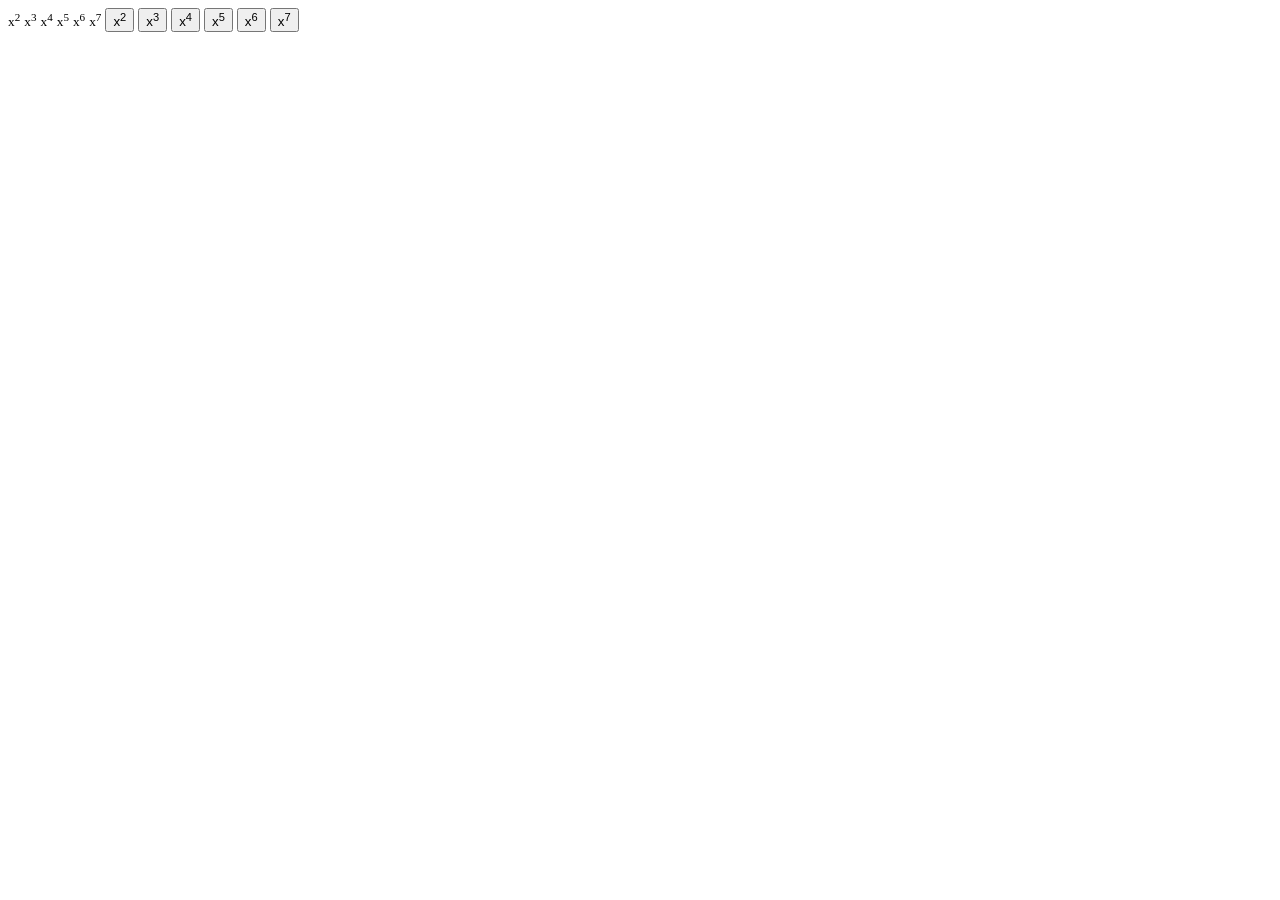
==== interface.html @ 0dd8a550 "this is the file of the interface of the calculator" ====
<!DOCTYPE html>
<head>
    <link href="design.css" rel="stylesheet"/>
</head>
<body>
    <div class="main-box">
        <section class="box-one">
    <section class="box-two">
<div>
    <span>
    <small>x<sup>2</sup></small>
    <small>x<sup>3</sup></small>
    <small>x<sup>4</sup></small>
    <small>x<sup>5</sup></small>
    <small>x<sup>6</sup></small>
    <small>x<sup>7</sup></small>
    </span>
    <span>
        <button>x<sup>2</sup></button>
        <button>x<sup>3</sup></button>
        <button>x<sup>4</sup></button>
        <button>x<sup>5</sup></button>
        <button>x<sup>6</sup></button>
        <button>x<sup>7</sup></button>
    </span>
</div>
    </section>

        </section>
    </div>
</body>
</html>
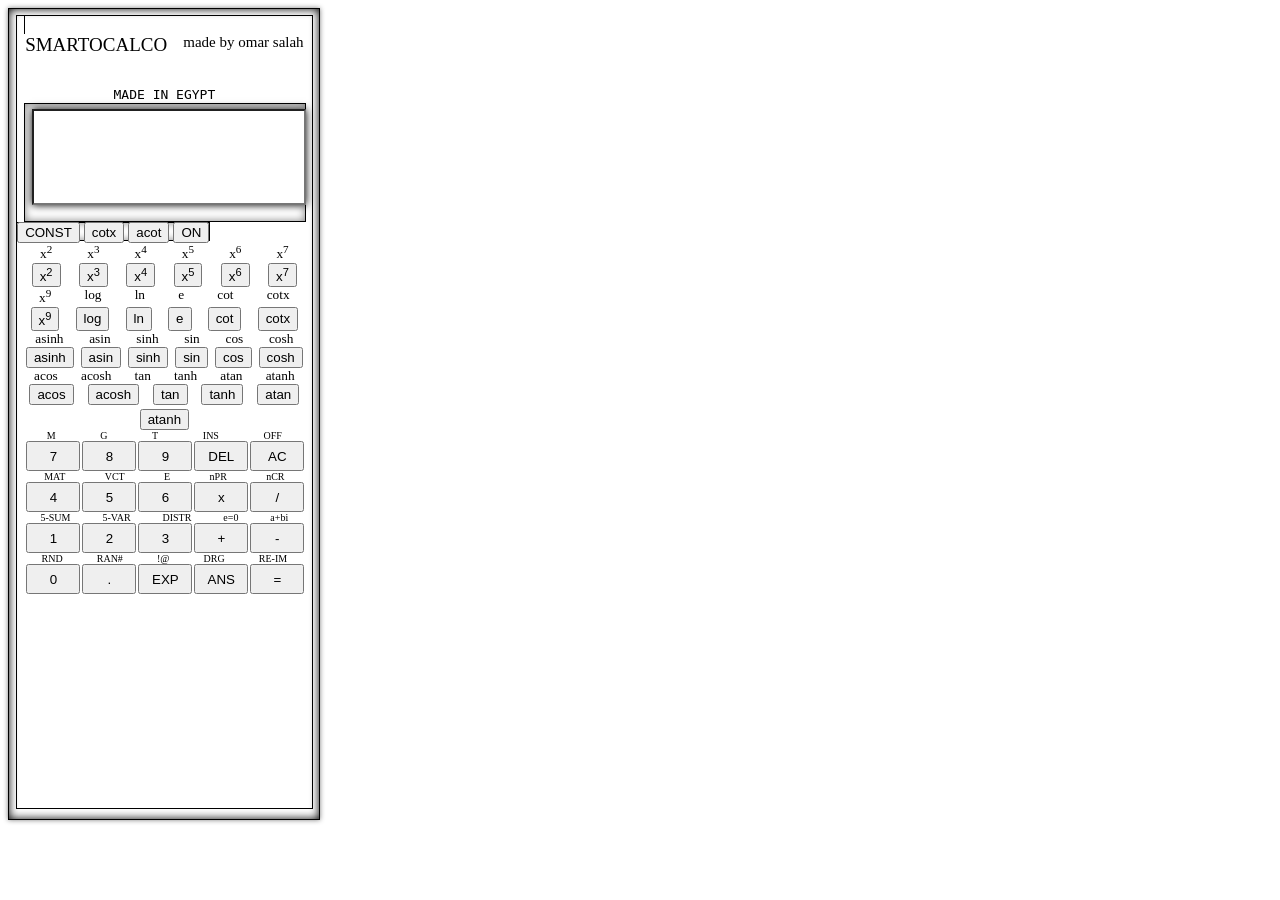
==== commit cd7109aa: "Refactor interface.html structure and content this is a huge modification about the buttons and thei" ====
--- a/interface.html
+++ b/interface.html
@@ -5,8 +5,26 @@
 <body>
     <div class="main-box">
         <section class="box-one">
-    <section class="box-two">
-<div>
+            <artical class="box-one-top">
+                <div id="box-one-text">
+                    <span style="font-size: 19px;">SMARTOCALCO</span>
+                    <span style="font-family: 'Times New Roman', Times, serif; font-size: 15px;" >made by omar salah</span>
+                </div>
+                <center>
+                     <code>MADE IN EGYPT</code>
+                </center>
+<div id="box-one-middle">
+    <input type="text"/>
+</div >
+<span id="box-one-bottom">
+    <button>CONST</button>
+    <button>cotx</button>
+    <button>acot</button>
+    <button>ON</button>
+    
+</span>
+            </artical>
+    <div class="box-two">
     <span>
     <small>x<sup>2</sup></small>
     <small>x<sup>3</sup></small>
@@ -23,10 +41,114 @@
         <button>x<sup>6</sup></button>
         <button>x<sup>7</sup></button>
     </span>
-</div>
+    <span>
+        <small>x<sup>9</sup></small>
+        <small>log</small>
+        <small>ln</small>
+        <small>e</small>
+        <small>cot</small>
+        <small>cotx</small>
+    </span>
+    <span>
+        <button>x<sup>9</sup></button>
+        <button>log</button>
+        <button>ln</button>
+        <button>e</button>
+        <button>cot</button>
+        <button>cotx</button>
+    </span>
+    <span>
+        <small>asinh</small>
+        <small>asin</small>
+        <small>sinh</small>
+        <small>sin</small>
+        <small>cos</small>
+        <small>cosh</small>
+    </span>
+    <span>
+        <button>asinh</button>
+        <button>asin</button>
+        <button>sinh</button>
+        <button>sin</button>
+        <button>cos</button>
+        <button>cosh</button>
+    </span>
+    <span>
+        <small>acos</small>
+        <small>acosh</small>
+        <small>tan</small>
+        <small>tanh</small>
+        <small>atan</small>
+        <small>atanh</small>
+    </span>
+    <span>
+        <button>acos</button>
+        <button>acosh</button>
+        <button>tan</button>
+        <button>tanh</button>
+        <button>atan</button>
+        <button>atanh</button>
+    </span>
+    </div>
+    <div class="box-three">
+        <span>
+            <small>M</small>
+            <small>G</small>
+            <small>T</small>
+            <small>INS</small>
+            <small>OFF</small>
+        </span>
+        <span>
+            <button>7</button>
+            <button>8</button>
+            <button>9</button>
+            <button>DEL</button>
+            <button>AC</button>
+        </span>
+        <span>
+            <small>MAT</small>
+            <small>VCT</small>
+            <small>E</small>
+            <small>nPR</small>
+            <small>nCR</small>
+        </span>
+        <span>
+            <button>4</button>
+            <button>5</button>
+            <button>6</button>
+            <button>x</button>
+            <button>/</button>
+        </span>
+        <span>
+            <small>5-SUM</small>
+            <small>5-VAR</small>
+            <small>DISTR</small>
+            <small>e=0</small>
+            <small>a+bi</small>
+        </span>
+        <span>
+            <button>1</button>
+            <button>2</button>
+            <button>3</button>
+            <button>+</button>
+            <button>-</button>
+        </span>
+         <span>
+            <small>RND</small>
+            <small>RAN#</small>
+            <small>!@</small>
+            <small>DRG</small>
+            <small>RE-IM</small>
+        </span>
+        <span>
+            <button>0</button>
+            <button>.</button>
+            <button>EXP</button>
+            <button>ANS</button>
+            <button>=</button>
+        </span>
+    </div>
     </section>
-
-        </section>
     </div>
 </body>
-</html>+</html>
--- a/design.css
+++ b/design.css
@@ -0,0 +1,67 @@
+.main-box{
+    width: 310px;
+    box-shadow: 0 0 5px grey, inset 0 0 10px black;
+    height: 90vh;
+    border: 1px solid black;
+}
+.main-box>.box-one{
+width: 95%;
+margin-left: 2.3%;
+border: 1px solid black;
+height: 88vh;
+margin-top: 6px;
+}
+.main-box>.box-one>.box-two> span{
+display: flex;
+flex-wrap: wrap;
+gap: 4px;
+width: 95%;
+margin-left: 2.5%;
+justify-content: space-around;
+}
+.main-box>.box-one>.box-three{
+    display: flex;
+    width: 95%;
+    margin-left: 2.5%;
+    flex-direction: column;
+}
+.main-box>.box-one>.box-three>span{
+    display: flex;
+    justify-content: space-around;
+}
+.main-box>.box-one>.box-three>span>button{
+    width: 80px;
+    height: 30px;
+    margin-left: 2px;
+
+}
+.main-box>.box-one>.box-three>span>small{
+    font-size: 10px;
+}
+.main-box>.box-one>.box-one-top{
+    width: 95%;
+    margin-left: 2.5%;
+    height: 25vh;
+    border: 1px solid black;
+    box-shadow: inset 0 0 8px grey;
+}
+.main-box>.box-one>.box-one-top>#box-one-text{
+    display: flex;
+    font-size: 13px;
+    margin-bottom: 10%;
+    justify-content: space-around;
+}
+.main-box>.box-one>.box-one-top>#box-one-middle{
+    width: 95%;
+    margin-left: 2.5%;
+    height: 13vh;
+    border: 1px solid black;
+    box-shadow: inset 0 0 8px grey;
+}
+.main-box>.box-one>.box-one-top>#box-one-middle>input[type=text]{
+    width: 95%;
+    height: 10vh;
+    box-shadow: 0 0 8px black;
+    margin-left: 2.5%;
+    margin-top: 5px;
+}
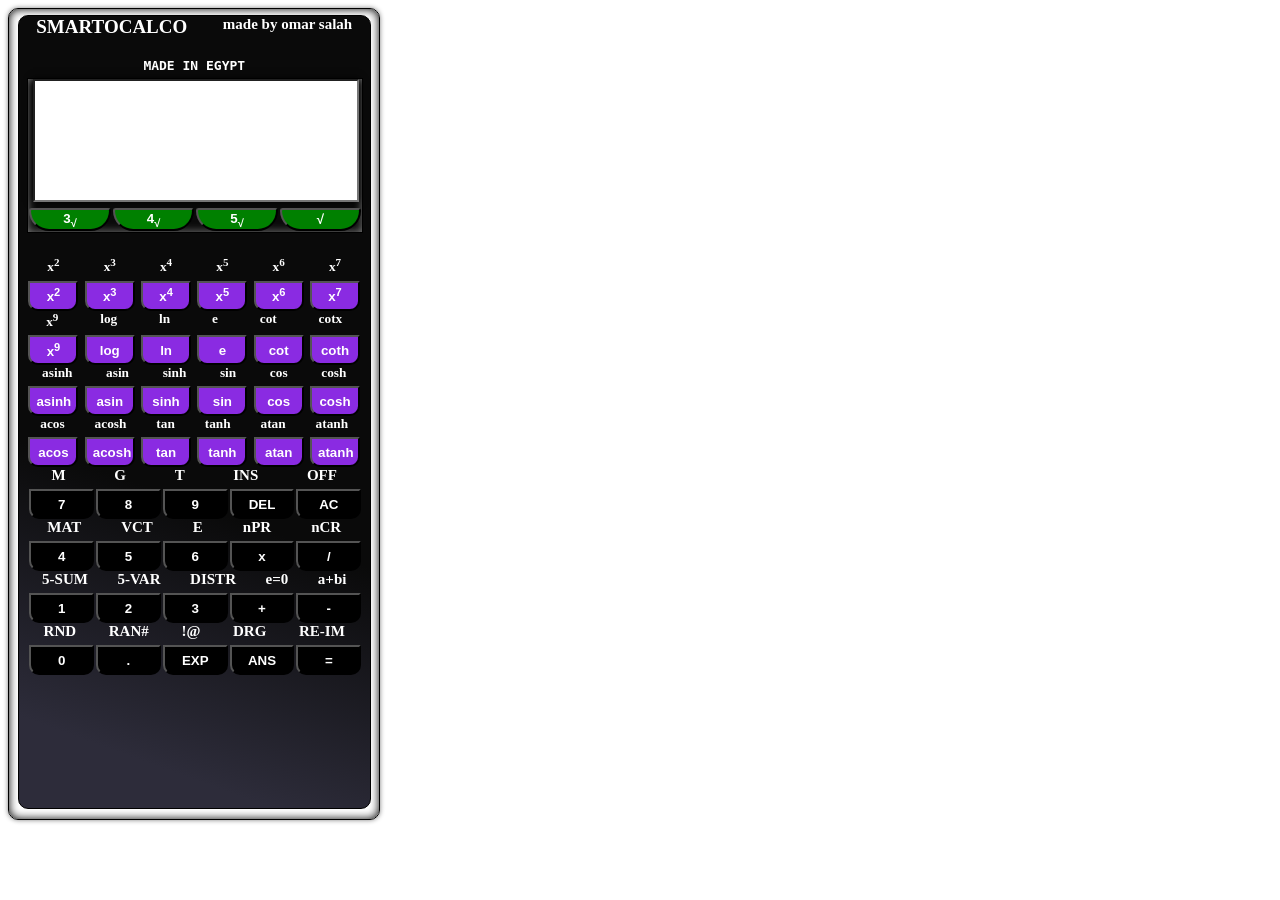
==== commit b09e6b14: "Enhance interface with calculations script and input ID this is the final code for the interface of " ====
--- a/interface.html
+++ b/interface.html
@@ -3,6 +3,7 @@
     <link href="design.css" rel="stylesheet"/>
 </head>
 <body>
+    <script src="calculations.js"></script>
     <div class="main-box">
         <section class="box-one">
             <artical class="box-one-top">
@@ -10,17 +11,17 @@
                     <span style="font-size: 19px;">SMARTOCALCO</span>
                     <span style="font-family: 'Times New Roman', Times, serif; font-size: 15px;" >made by omar salah</span>
                 </div>
-                <center>
+                <center style="margin-top: 4px;">
                      <code>MADE IN EGYPT</code>
                 </center>
 <div id="box-one-middle">
-    <input type="text"/>
+    <input type="text" id="result"/>
 </div >
 <span id="box-one-bottom">
-    <button>CONST</button>
-    <button>cotx</button>
-    <button>acot</button>
-    <button>ON</button>
+    <button onclick="cuberut()">3<sub>√</sub></button>
+    <button onclick="fourrut()">4<sub>√</sub></button>
+    <button onclick="fiverut()">5<sub>√</sub></button>
+    <button onclick="sqrt()">√</button>
     
 </span>
             </artical>
@@ -34,12 +35,12 @@
     <small>x<sup>7</sup></small>
     </span>
     <span>
-        <button>x<sup>2</sup></button>
-        <button>x<sup>3</sup></button>
-        <button>x<sup>4</sup></button>
-        <button>x<sup>5</sup></button>
-        <button>x<sup>6</sup></button>
-        <button>x<sup>7</sup></button>
+        <button onclick="x2()">x<sup>2</sup></button>
+        <button onclick="x3()">x<sup>3</sup></button>
+        <button onclick="x4()">x<sup>4</sup></button>
+        <button onclick="x5()">x<sup>5</sup></button>
+        <button onclick="x6()">x<sup>6</sup></button>
+        <button onclick="x7()">x<sup>7</sup></button>
     </span>
     <span>
         <small>x<sup>9</sup></small>
@@ -50,12 +51,12 @@
         <small>cotx</small>
     </span>
     <span>
-        <button>x<sup>9</sup></button>
-        <button>log</button>
-        <button>ln</button>
+        <button onclick="x9()">x<sup>9</sup></button>
+        <button onclick="log()">log</button>
+        <button onclick="ln()">ln</button>
         <button>e</button>
-        <button>cot</button>
-        <button>cotx</button>
+        <button onclick="cot()">cot</button>
+        <button onclick="coth()">coth</button>
     </span>
     <span>
         <small>asinh</small>
@@ -66,12 +67,12 @@
         <small>cosh</small>
     </span>
     <span>
-        <button>asinh</button>
-        <button>asin</button>
-        <button>sinh</button>
-        <button>sin</button>
-        <button>cos</button>
-        <button>cosh</button>
+        <button onclick="asinh()">asinh</button>
+        <button onclick="asin()">asin</button>
+        <button onclick="sinh()">sinh</button>
+        <button onclick="sin()">sin</button>
+        <button onclick="cos()">cos</button>
+        <button onclick="cosh()">cosh</button>
     </span>
     <span>
         <small>acos</small>
@@ -82,12 +83,12 @@
         <small>atanh</small>
     </span>
     <span>
-        <button>acos</button>
-        <button>acosh</button>
-        <button>tan</button>
-        <button>tanh</button>
-        <button>atan</button>
-        <button>atanh</button>
+        <button onclick="acos()">acos</button>
+        <button onclick="acosh()">acosh</button>
+        <button onclick="tan()">tan</button>
+        <button onclick="tanh()">tanh</button>
+        <button onclick="atan()">atan</button>
+        <button onclick="atanh()">atanh</button>
     </span>
     </div>
     <div class="box-three">
@@ -99,11 +100,11 @@
             <small>OFF</small>
         </span>
         <span>
-            <button>7</button>
-            <button>8</button>
-            <button>9</button>
-            <button>DEL</button>
-            <button>AC</button>
+            <button onclick="dis( '7' )">7</button>
+            <button onclick="dis( '8' )">8</button>
+            <button onclick="dis( '9' )">9</button>
+            <button onclick="del()">DEL</button>
+            <button onclick="ac()">AC</button>
         </span>
         <span>
             <small>MAT</small>
@@ -113,11 +114,11 @@
             <small>nCR</small>
         </span>
         <span>
-            <button>4</button>
-            <button>5</button>
-            <button>6</button>
-            <button>x</button>
-            <button>/</button>
+            <button onclick="dis( '4' )">4</button>
+            <button onclick="dis( '5' )">5</button>
+            <button onclick="dis( '6' )">6</button>
+            <button onclick="dis( '*' )">x</button>
+            <button onclick="dis( '/' )">/</button>
         </span>
         <span>
             <small>5-SUM</small>
@@ -127,11 +128,11 @@
             <small>a+bi</small>
         </span>
         <span>
-            <button>1</button>
-            <button>2</button>
-            <button>3</button>
-            <button>+</button>
-            <button>-</button>
+            <button onclick="dis( '1' )">1</button>
+            <button onclick="dis( '2' )">2</button>
+            <button onclick="dis( '3' )">3</button>
+            <button onclick="dis( '+' )">+</button>
+            <button onclick="dis( '-' )">-</button>
         </span>
          <span>
             <small>RND</small>
@@ -141,11 +142,11 @@
             <small>RE-IM</small>
         </span>
         <span>
-            <button>0</button>
-            <button>.</button>
+            <button onclick="dis( '0' )">0</button>
+            <button onclick="dis( '.' )">.</button>
             <button>EXP</button>
-            <button>ANS</button>
-            <button>=</button>
+            <button onclick="dis( 'ANS' )">ANS</button>
+            <button onclick="solve()">=</button>
         </span>
     </div>
     </section>
--- a/design.css
+++ b/design.css
@@ -1,8 +1,11 @@
 .main-box{
-    width: 310px;
+    width: 370px;
     box-shadow: 0 0 5px grey, inset 0 0 10px black;
     height: 90vh;
     border: 1px solid black;
+    border-radius: 10px;
+    color: white;
+    font-weight: 500;
 }
 .main-box>.box-one{
 width: 95%;
@@ -10,6 +13,9 @@
 border: 1px solid black;
 height: 88vh;
 margin-top: 6px;
+font-weight: bold;
+border-radius: 10px;
+background: linear-gradient(20deg,rgb(45,44,58) 10%, rgb(10,10,10) 40%);
 }
 .main-box>.box-one>.box-two> span{
 display: flex;
@@ -19,10 +25,27 @@
 margin-left: 2.5%;
 justify-content: space-around;
 }
+.main-box>.box-one>.box-two> span>button{
+    width: 50px;
+    font-weight: bold;
+    height: 30px;
+    border-bottom-left-radius: 10px;
+    border-bottom-right-radius: 10px;
+    margin-top: 5px;
+    outline: none;
+    background-color: blueviolet;
+    color: white;
+}
+
+.main-box>.box-one>.box-two>span>button:hover{
+    transform: scale(0.95);
+}
+
 .main-box>.box-one>.box-three{
     display: flex;
     width: 95%;
     margin-left: 2.5%;
+    height: 10vh;
     flex-direction: column;
 }
 .main-box>.box-one>.box-three>span{
@@ -30,38 +53,78 @@
     justify-content: space-around;
 }
 .main-box>.box-one>.box-three>span>button{
-    width: 80px;
+    width: 100px;
     height: 30px;
     margin-left: 2px;
+font-weight: bold;
+margin-top: 5px;
+border-bottom-left-radius: 10px;
+    border-bottom-right-radius: 10px;
+    background-color: black;
+    color: white;
+    outline: none;
+}
 
+.main-box>.box-one>.box-three>span>button:hover{
+    transform: scale(0.95);
 }
+
+
 .main-box>.box-one>.box-three>span>small{
-    font-size: 10px;
+    font-size: 15px;
 }
-.main-box>.box-one>.box-one-top{
+.main-box>.box-one>#box-one-top{
     width: 95%;
     margin-left: 2.5%;
-    height: 25vh;
+    height: 1600vh;
     border: 1px solid black;
     box-shadow: inset 0 0 8px grey;
 }
 .main-box>.box-one>.box-one-top>#box-one-text{
     display: flex;
-    font-size: 13px;
-    margin-bottom: 10%;
+    font-size: 18px;
+    margin-bottom: 5%;
     justify-content: space-around;
+    font-weight: bold;
+    font-family: 'Times New Roman', Times, serif;
 }
 .main-box>.box-one>.box-one-top>#box-one-middle{
     width: 95%;
     margin-left: 2.5%;
-    height: 13vh;
+    height: 17vh;
     border: 1px solid black;
     box-shadow: inset 0 0 8px grey;
+    margin-top: 4px;
 }
 .main-box>.box-one>.box-one-top>#box-one-middle>input[type=text]{
     width: 95%;
-    height: 10vh;
+    height: 13vh;
     box-shadow: 0 0 8px black;
+    margin-left: 1.5%;
+    font-weight: bold;
+   
+}
+.main-box>.box-one>.box-one-top>#box-one-bottom{
+    width: 95%;
     margin-left: 2.5%;
-    margin-top: 5px;
-}+    justify-content: space-around;
+    display: flex;
+    outline: none;
+}
+
+.main-box>.box-one>.box-one-top>#box-one-bottom:hover{
+    transform: scale(0.95);
+}
+
+.main-box>.box-one>.box-one-top>#box-one-bottom>button{
+    width: 100px;
+    margin-left: 2px;
+    position: relative;
+    top: -25px;
+    font-weight: bold;
+    border-radius: 22px;
+    background-color: green;
+    color: white;
+    border-top-left-radius: 3px;
+    border-top-right-radius: 3px;
+}
